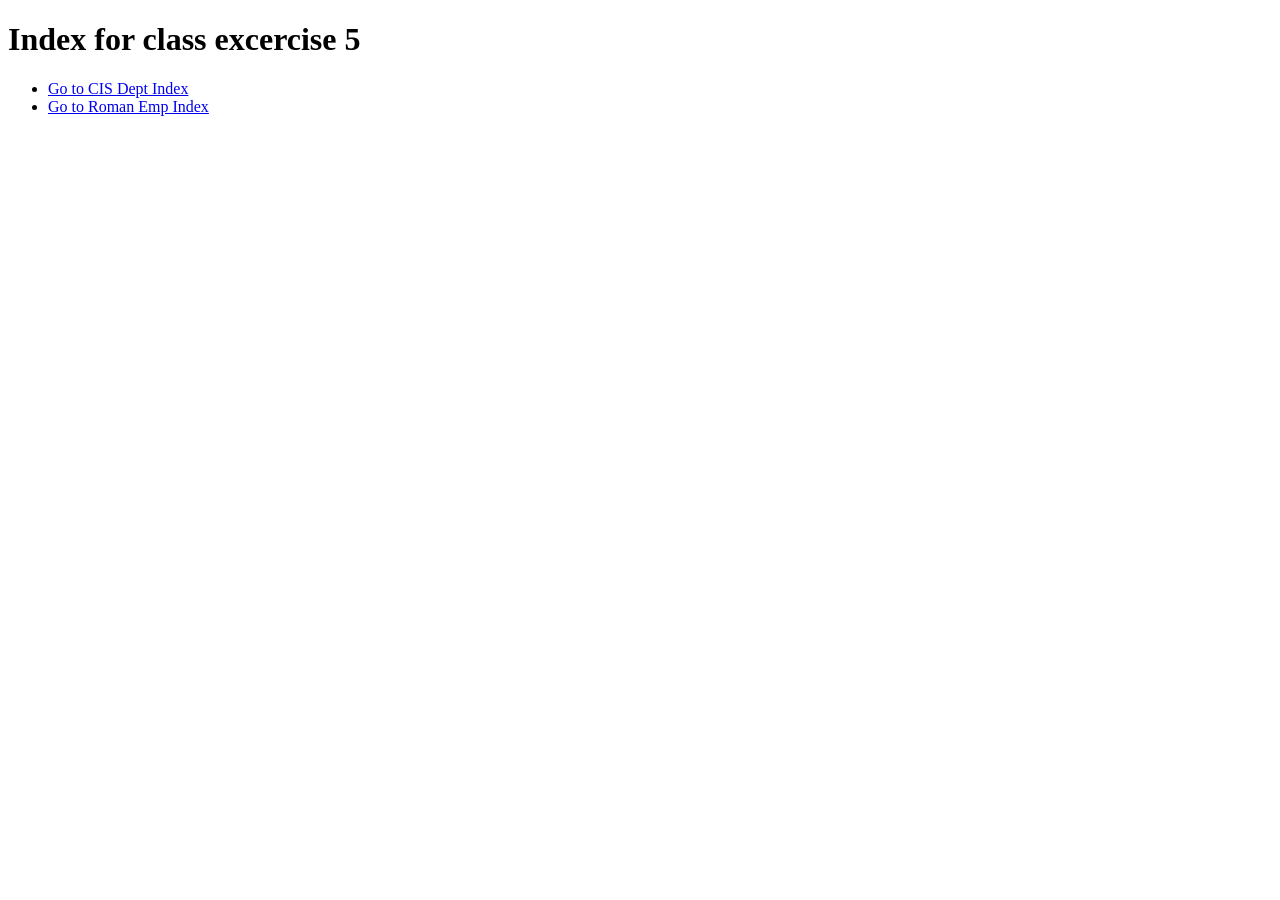
==== index.html @ b83345c2 "created a master index for the two folders" ====
<!DOCTYPE html>
<html lang="en">
<head>
    <meta charset="UTF-8">
    <title>Master Index</title>
</head>
<body>
    <h1>Index for class excercise 5</h1>
    <nav>
        <ul>
            <!-- You only need to link to the directory name -->
            <li><a href="/cis-dept/">Go to CIS Dept Index</a></li>
            <li><a href="/roman-emperors/">Go to Roman Emp Index</a></li>
        </ul>
    </nav>
</body>
</html>
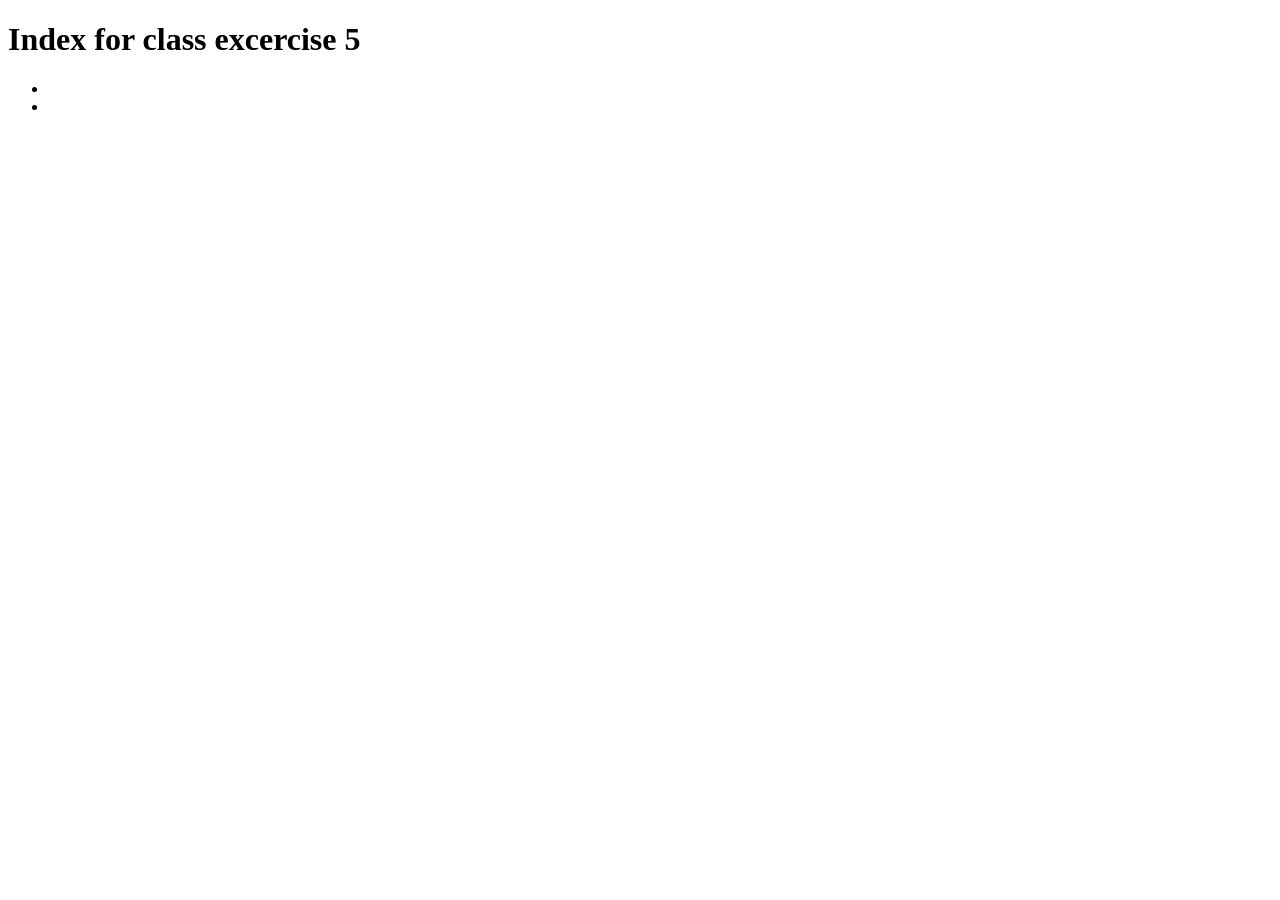
==== commit 5e61e99c: "corrections to master index" ====
--- a/index.html
+++ b/index.html
@@ -9,8 +9,8 @@
     <nav>
         <ul>
             <!-- You only need to link to the directory name -->
-            <li><a href="/cis-dept/">Go to CIS Dept Index</a></li>
-            <li><a href="/roman-emperors/">Go to Roman Emp Index</a></li>
+            <li><a href="cis-dept/index.html"></a></li>
+            <li><a href="roman-emperors/index.html"></a></li>
         </ul>
     </nav>
 </body>
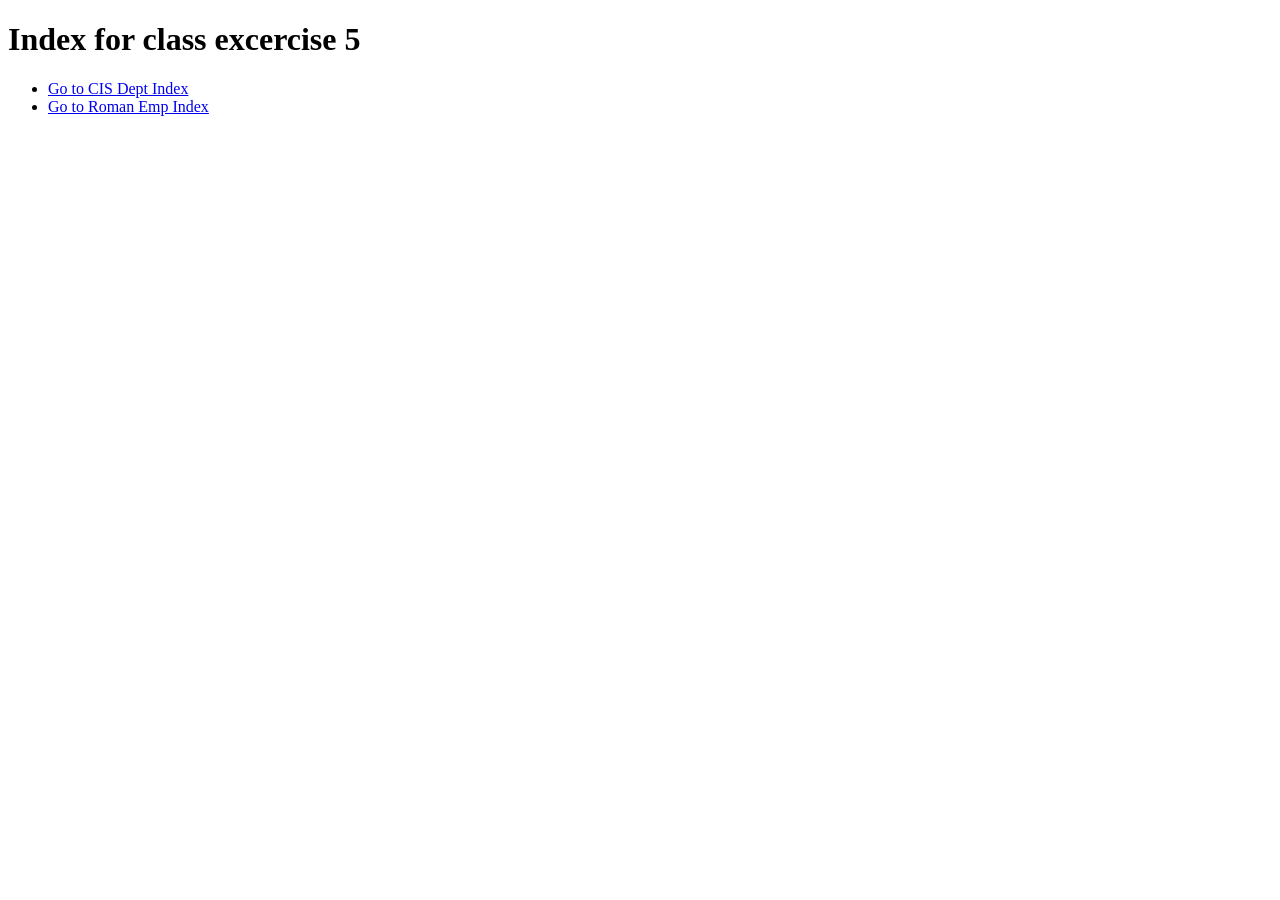
==== commit 7f945a3b: "master index corrections" ====
--- a/index.html
+++ b/index.html
@@ -8,10 +8,14 @@
     <h1>Index for class excercise 5</h1>
     <nav>
         <ul>
-            <!-- You only need to link to the directory name -->
-            <li><a href="cis-dept/index.html"></a></li>
-            <li><a href="roman-emperors/index.html"></a></li>
+            
+            <li><a href="cis-dept/index.html">Go to CIS Dept Index</a></li>
+            <li><a href="roman-emperors/index.html">Go to Roman Emp Index</a></li>
         </ul>
     </nav>
 </body>
 </html>
+
+
+<!--I grabbed this information from google on how to do this for a 
+master index page-->
